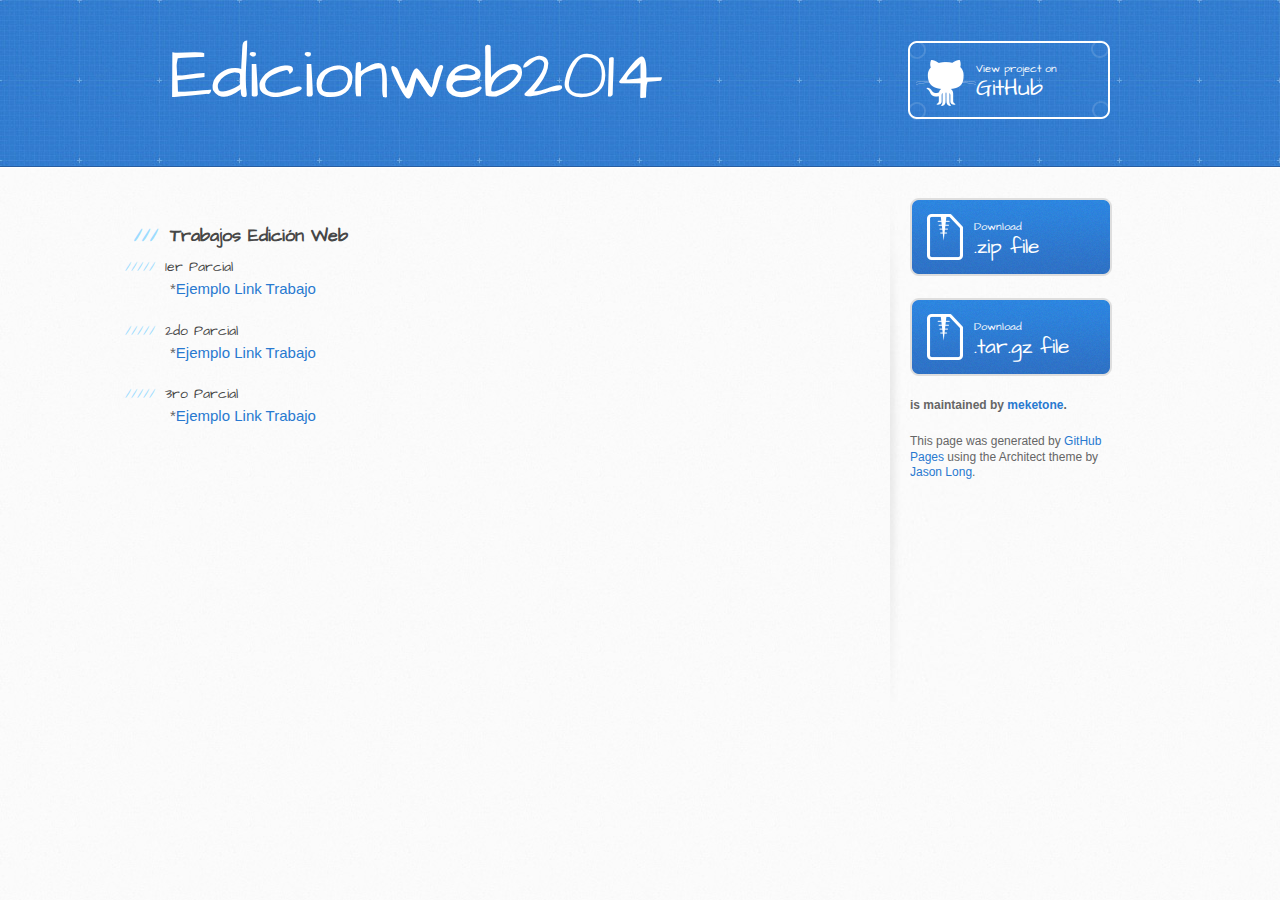
==== index.html @ 48e15e5f "Create gh-pages branch via GitHub" ====
<!DOCTYPE html>
<html>
  <head>
    <meta charset='utf-8'>
    <meta http-equiv="X-UA-Compatible" content="chrome=1">
    <meta name="viewport" content="width=device-width, initial-scale=1, maximum-scale=1">
    <link href='https://fonts.googleapis.com/css?family=Architects+Daughter' rel='stylesheet' type='text/css'>
    <link rel="stylesheet" type="text/css" href="stylesheets/stylesheet.css" media="screen">
    <link rel="stylesheet" type="text/css" href="stylesheets/pygment_trac.css" media="screen">
    <link rel="stylesheet" type="text/css" href="stylesheets/print.css" media="print">

    <!--[if lt IE 9]>
    <script src="//html5shiv.googlecode.com/svn/trunk/html5.js"></script>
    <![endif]-->

    <title>Edicionweb2014 by meketone</title>
  </head>

  <body>
    <header>
      <div class="inner">
        <h1>Edicionweb2014</h1>
        <h2></h2>
        <a href="https://github.com/meketone/edicionweb2014" class="button"><small>View project on</small>GitHub</a>
      </div>
    </header>

    <div id="content-wrapper">
      <div class="inner clearfix">
        <section id="main-content">
          <h3>
<a name="trabajos-edici%C3%B3n-web" class="anchor" href="#trabajos-edici%C3%B3n-web"><span class="octicon octicon-link"></span></a>Trabajos Edición Web</h3>

<h5>
<a name="1er-parcial" class="anchor" href="#1er-parcial"><span class="octicon octicon-link"></span></a>1er Parcial</h5>

<p>*<a href="http://ejemplo">Ejemplo Link Trabajo</a></p>

<h5>
<a name="2do-parcial" class="anchor" href="#2do-parcial"><span class="octicon octicon-link"></span></a>2do Parcial</h5>

<p>*<a href="http://ejemplo">Ejemplo Link Trabajo</a> </p>

<h5>
<a name="3ro-parcial" class="anchor" href="#3ro-parcial"><span class="octicon octicon-link"></span></a>3ro Parcial</h5>

<p>*<a href="http://ejemplo">Ejemplo Link Trabajo</a> </p>
        </section>

        <aside id="sidebar">
          <a href="https://github.com/meketone/edicionweb2014/zipball/master" class="button">
            <small>Download</small>
            .zip file
          </a>
          <a href="https://github.com/meketone/edicionweb2014/tarball/master" class="button">
            <small>Download</small>
            .tar.gz file
          </a>

          <p class="repo-owner"><a href="https://github.com/meketone/edicionweb2014"></a> is maintained by <a href="https://github.com/meketone">meketone</a>.</p>

          <p>This page was generated by <a href="https://pages.github.com">GitHub Pages</a> using the Architect theme by <a href="https://twitter.com/jasonlong">Jason Long</a>.</p>
        </aside>
      </div>
    </div>

  
  </body>
</html>
---- stylesheets/stylesheet.css ----
/* http://meyerweb.com/eric/tools/css/reset/ 
   v2.0 | 20110126
   License: none (public domain)
*/
html, body, div, span, applet, object, iframe,
h1, h2, h3, h4, h5, h6, p, blockquote, pre,
a, abbr, acronym, address, big, cite, code,
del, dfn, em, img, ins, kbd, q, s, samp,
small, strike, strong, sub, sup, tt, var,
b, u, i, center,
dl, dt, dd, ol, ul, li,
fieldset, form, label, legend,
table, caption, tbody, tfoot, thead, tr, th, td,
article, aside, canvas, details, embed, 
figure, figcaption, footer, header, hgroup, 
menu, nav, output, ruby, section, summary,
time, mark, audio, video {
	margin: 0;
	padding: 0;
	border: 0;
	font-size: 100%;
	font: inherit;
	vertical-align: baseline;
}
/* HTML5 display-role reset for older browsers */
article, aside, details, figcaption, figure, 
footer, header, hgroup, menu, nav, section {
	display: block;
}
body {
	line-height: 1;
}
ol, ul {
	list-style: none;
}
blockquote, q {
	quotes: none;
}
blockquote:before, blockquote:after,
q:before, q:after {
	content: '';
	content: none;
}
table {
	border-collapse: collapse;
	border-spacing: 0;
}

/* LAYOUT STYLES */
body {
  font-size: 15px;
  line-height: 1.5; 
  background: #fafafa url(../images/body-bg.jpg) 0 0 repeat;
  font-family: 'Helvetica Neue', Helvetica, Arial, serif;
  font-weight: 400;
  color: #666;
}

a {
  color: #2879d0;
}
a:hover {
  color: #2268b2;
}

header {
  padding-top: 40px;
  padding-bottom: 40px;
  font-family: 'Architects Daughter', 'Helvetica Neue', Helvetica, Arial, serif; 
  background: #2e7bcf url(../images/header-bg.jpg) 0 0 repeat-x;
  border-bottom: solid 1px #275da1;
}

header h1 {
  letter-spacing: -1px;
  font-size: 72px;
  color: #fff;
  line-height: 1;
  margin-bottom: 0.2em;
  width: 540px;
}

header h2 {
  font-size: 26px;
  color: #9ddcff;
  font-weight: normal;
  line-height: 1.3;
  width: 540px;
  letter-spacing: 0;
}

.inner {
  position: relative;
  width: 940px;
  margin: 0 auto;
}

#content-wrapper {
  border-top: solid 1px #fff;
  padding-top: 30px;
}

#main-content {
  width: 690px;
  float: left;
}

#main-content img {
  max-width: 100%;
}

aside#sidebar {
  width: 200px;
  padding-left: 20px;
  min-height: 504px;
  float: right;
  background: transparent url(../images/sidebar-bg.jpg) 0 0 no-repeat;
  font-size: 12px;
  line-height: 1.3;
}

aside#sidebar p.repo-owner,
aside#sidebar p.repo-owner a {
  font-weight: bold;
}

#downloads {
  margin-bottom: 40px;
}

a.button {
  width: 134px;
  height: 58px;
  line-height: 1.2;
  font-size: 23px;
  color: #fff;
  padding-left: 68px;
  padding-top: 22px;
  font-family: 'Architects Daughter', 'Helvetica Neue', Helvetica, Arial, serif; 
}
a.button small {
  display: block;
  font-size: 11px;
}
header a.button {
  position: absolute;
  right: 0;
  top: 0;
  background: transparent url(../images/github-button.png) 0 0 no-repeat;
}
aside a.button {
  width: 138px;
  padding-left: 64px;
  display: block;
  background: transparent url(../images/download-button.png) 0 0 no-repeat;
  margin-bottom: 20px;
  font-size: 21px;
}

code, pre {
  font-family: Monaco, "Bitstream Vera Sans Mono", "Lucida Console", Terminal, monospace;
  color: #222;
  margin-bottom: 30px;
  font-size: 13px;
}

code {
  background-color: #f2f8fc;
  border: solid 1px #dbe7f3;
  padding: 0 3px;
}

pre {
  padding: 20px;
  background: #fff;
  text-shadow: none;
  overflow: auto;
  border: solid 1px #f2f2f2;
}
pre code {
  color: #2879d0;
  background-color: #fff;
  border: none;
  padding: 0;
}

ul, ol, dl {
  margin-bottom: 20px;
}


/* COMMON STYLES */

hr {
  height: 1px;
  line-height: 1px;
  margin-top: 1em;
  padding-bottom: 1em;
  border: none;
  background: transparent url('../images/hr.png') 0 0 no-repeat;
}

table {
  width: 100%;
  border: 1px solid #ebebeb;
}

th {
  font-weight: 500;
}

td {
  border: 1px solid #ebebeb;
  text-align: center; 
  font-weight: 300;
}

form {
  background: #f2f2f2;
  padding: 20px;
  
}


/* GENERAL ELEMENT TYPE STYLES */

#main-content h1 {
  font-family: 'Architects Daughter', 'Helvetica Neue', Helvetica, Arial, serif; 
  font-size: 2.8em;
  letter-spacing: -1px;
  color: #474747;
} 

#main-content h1:before {
  content: "/";
  color: #9ddcff;
  padding-right: 0.3em;
  margin-left: -0.9em;
}

#main-content h2 {
  font-family: 'Architects Daughter', 'Helvetica Neue', Helvetica, Arial, serif; 
  font-size: 22px;
  font-weight: bold;
  margin-bottom: 8px;
  color: #474747;
} 
#main-content h2:before {
  content: "//";
  color: #9ddcff;
  padding-right: 0.3em;
  margin-left: -1.5em;
}

#main-content h3 {
  font-family: 'Architects Daughter', 'Helvetica Neue', Helvetica, Arial, serif; 
  font-size: 18px;
  font-weight: bold;
  margin-top: 24px;
  margin-bottom: 8px;
  color: #474747;
} 
 
#main-content h3:before {
  content: "///";
  color: #9ddcff;
  padding-right: 0.3em;
  margin-left: -2em;
}

#main-content h4 {
  font-family: 'Architects Daughter', 'Helvetica Neue', Helvetica, Arial, serif; 
  font-size: 15px;
  font-weight: bold;
  color: #474747;
} 

h4:before {
  content: "////";
  color: #9ddcff;
  padding-right: 0.3em;
  margin-left: -2.8em;
}

#main-content h5 {
  font-family: 'Architects Daughter', 'Helvetica Neue', Helvetica, Arial, serif; 
  font-size: 14px;
  color: #474747;
} 
h5:before {
  content: "/////";
  color: #9ddcff;
  padding-right: 0.3em;
  margin-left: -3.2em;
}

#main-content h6 {
  font-family: 'Architects Daughter', 'Helvetica Neue', Helvetica, Arial, serif; 
  font-size: .8em;
  color: #474747;
} 
h6:before {
  content: "//////";
  color: #9ddcff;
  padding-right: 0.3em;
  margin-left: -3.7em;
}

p {
  margin-bottom: 20px;
}
 
a {
  text-decoration: none;
}

p a {
  font-weight: 400;
}

blockquote {
  font-size: 1.6em;
  border-left: 10px solid #e9e9e9;
  margin-bottom: 20px;
  padding: 0 0 0 30px;
}

ul {
  list-style: disc inside;
  padding-left: 20px;
}

ol {
  list-style: decimal inside;
  padding-left: 3px;
}

dl dd {
  font-style: italic;
  font-weight: 100;
}

footer {
  background: transparent url('../images/hr.png') 0 0 no-repeat;
  margin-top: 40px;
  padding-top: 20px;
  padding-bottom: 30px;
  font-size: 13px;
  color: #aaa;
}

footer a {
  color: #666;
}
footer a:hover {
  color: #444;
}

/* MISC */
.clearfix:after {
  clear: both;
  content: '.';
  display: block;
  visibility: hidden;
  height: 0;
}

.clearfix {display: inline-block;}
* html .clearfix {height: 1%;}
.clearfix {display: block;}

/* #Media Queries
================================================== */

/* Smaller than standard 960 (devices and browsers) */
@media only screen and (max-width: 959px) {}

/* Tablet Portrait size to standard 960 (devices and browsers) */
@media only screen and (min-width: 768px) and (max-width: 959px) {
  .inner {
    width: 740px;
  }
  header h1, header h2 {
    width: 340px;
  }
  header h1 {
    font-size: 60px;
  }
  header h2 {
    font-size: 30px;
  }
  #main-content {
    width: 490px;
  }
  #main-content h1:before,
  #main-content h2:before,
  #main-content h3:before,
  #main-content h4:before,
  #main-content h5:before,
  #main-content h6:before {
    content: none;
    padding-right: 0;
    margin-left: 0;
  }
}

/* All Mobile Sizes (devices and browser) */
@media only screen and (max-width: 767px) {
  .inner {
    width: 93%;
  }
  header {
    padding: 20px 0;
  }
  header .inner {
    position: relative;
  }
  header h1, header h2 {
    width: 100%;
  }
  header h1 {
    font-size: 48px;
  }
  header h2 {
    font-size: 24px;
  }
  header a.button {
    background-image: none;
    width: auto;
    height: auto;
    display: inline-block;
    margin-top: 15px;
    padding: 5px 10px;
    position: relative;
    text-align: center;
    font-size: 13px;
    line-height: 1;
    background-color: #9ddcff;
    color: #2879d0;
    -moz-border-radius: 5px;
    -webkit-border-radius: 5px;                     
    border-radius: 5px;    
  }
  header a.button small {
    font-size: 13px;
    display: inline;
  }
  #main-content,
  aside#sidebar {
    float: none;
    width: 100% ! important;
  }
  aside#sidebar {
    background-image: none;
    margin-top: 20px;
    border-top: solid 1px #ddd;
    padding: 20px 0;
    min-height: 0;
  }
  aside#sidebar a.button {
    display: none;
  }
  #main-content h1:before,
  #main-content h2:before,
  #main-content h3:before,
  #main-content h4:before,
  #main-content h5:before,
  #main-content h6:before {
    content: none;
    padding-right: 0;
    margin-left: 0;
  }
}

/* Mobile Landscape Size to Tablet Portrait (devices and browsers) */
@media only screen and (min-width: 480px) and (max-width: 767px) {}

/* Mobile Portrait Size to Mobile Landscape Size (devices and browsers) */
@media only screen and (max-width: 479px) {}
---- stylesheets/pygment_trac.css ----
.highlight  { background: #ffffff; }
.highlight .c { color: #999988; font-style: italic } /* Comment */
.highlight .err { color: #a61717; background-color: #e3d2d2 } /* Error */
.highlight .k { font-weight: bold } /* Keyword */
.highlight .o { font-weight: bold } /* Operator */
.highlight .cm { color: #999988; font-style: italic } /* Comment.Multiline */
.highlight .cp { color: #999999; font-weight: bold } /* Comment.Preproc */
.highlight .c1 { color: #999988; font-style: italic } /* Comment.Single */
.highlight .cs { color: #999999; font-weight: bold; font-style: italic } /* Comment.Special */
.highlight .gd { color: #000000; background-color: #ffdddd } /* Generic.Deleted */
.highlight .gd .x { color: #000000; background-color: #ffaaaa } /* Generic.Deleted.Specific */
.highlight .ge { font-style: italic } /* Generic.Emph */
.highlight .gr { color: #aa0000 } /* Generic.Error */
.highlight .gh { color: #999999 } /* Generic.Heading */
.highlight .gi { color: #000000; background-color: #ddffdd } /* Generic.Inserted */
.highlight .gi .x { color: #000000; background-color: #aaffaa } /* Generic.Inserted.Specific */
.highlight .go { color: #888888 } /* Generic.Output */
.highlight .gp { color: #555555 } /* Generic.Prompt */
.highlight .gs { font-weight: bold } /* Generic.Strong */
.highlight .gu { color: #800080; font-weight: bold; } /* Generic.Subheading */
.highlight .gt { color: #aa0000 } /* Generic.Traceback */
.highlight .kc { font-weight: bold } /* Keyword.Constant */
.highlight .kd { font-weight: bold } /* Keyword.Declaration */
.highlight .kn { font-weight: bold } /* Keyword.Namespace */
.highlight .kp { font-weight: bold } /* Keyword.Pseudo */
.highlight .kr { font-weight: bold } /* Keyword.Reserved */
.highlight .kt { color: #445588; font-weight: bold } /* Keyword.Type */
.highlight .m { color: #009999 } /* Literal.Number */
.highlight .s { color: #d14 } /* Literal.String */
.highlight .na { color: #008080 } /* Name.Attribute */
.highlight .nb { color: #0086B3 } /* Name.Builtin */
.highlight .nc { color: #445588; font-weight: bold } /* Name.Class */
.highlight .no { color: #008080 } /* Name.Constant */
.highlight .ni { color: #800080 } /* Name.Entity */
.highlight .ne { color: #990000; font-weight: bold } /* Name.Exception */
.highlight .nf { color: #990000; font-weight: bold } /* Name.Function */
.highlight .nn { color: #555555 } /* Name.Namespace */
.highlight .nt { color: #000080 } /* Name.Tag */
.highlight .nv { color: #008080 } /* Name.Variable */
.highlight .ow { font-weight: bold } /* Operator.Word */
.highlight .w { color: #bbbbbb } /* Text.Whitespace */
.highlight .mf { color: #009999 } /* Literal.Number.Float */
.highlight .mh { color: #009999 } /* Literal.Number.Hex */
.highlight .mi { color: #009999 } /* Literal.Number.Integer */
.highlight .mo { color: #009999 } /* Literal.Number.Oct */
.highlight .sb { color: #d14 } /* Literal.String.Backtick */
.highlight .sc { color: #d14 } /* Literal.String.Char */
.highlight .sd { color: #d14 } /* Literal.String.Doc */
.highlight .s2 { color: #d14 } /* Literal.String.Double */
.highlight .se { color: #d14 } /* Literal.String.Escape */
.highlight .sh { color: #d14 } /* Literal.String.Heredoc */
.highlight .si { color: #d14 } /* Literal.String.Interpol */
.highlight .sx { color: #d14 } /* Literal.String.Other */
.highlight .sr { color: #009926 } /* Literal.String.Regex */
.highlight .s1 { color: #d14 } /* Literal.String.Single */
.highlight .ss { color: #990073 } /* Literal.String.Symbol */
.highlight .bp { color: #999999 } /* Name.Builtin.Pseudo */
.highlight .vc { color: #008080 } /* Name.Variable.Class */
.highlight .vg { color: #008080 } /* Name.Variable.Global */
.highlight .vi { color: #008080 } /* Name.Variable.Instance */
.highlight .il { color: #009999 } /* Literal.Number.Integer.Long */

.type-csharp .highlight .k { color: #0000FF }
.type-csharp .highlight .kt { color: #0000FF }
.type-csharp .highlight .nf { color: #000000; font-weight: normal }
.type-csharp .highlight .nc { color: #2B91AF }
.type-csharp .highlight .nn { color: #000000 }
.type-csharp .highlight .s { color: #A31515 }
.type-csharp .highlight .sc { color: #A31515 }
---- stylesheets/print.css ----
html, body, div, span, applet, object, iframe,
h1, h2, h3, h4, h5, h6, p, blockquote, pre,
a, abbr, acronym, address, big, cite, code,
del, dfn, em, img, ins, kbd, q, s, samp,
small, strike, strong, sub, sup, tt, var,
b, u, i, center,
dl, dt, dd, ol, ul, li,
fieldset, form, label, legend,
table, caption, tbody, tfoot, thead, tr, th, td,
article, aside, canvas, details, embed, 
figure, figcaption, footer, header, hgroup, 
menu, nav, output, ruby, section, summary,
time, mark, audio, video {
  margin: 0;
  padding: 0;
  border: 0;
  font-size: 100%;
  font: inherit;
  vertical-align: baseline;
}
/* HTML5 display-role reset for older browsers */
article, aside, details, figcaption, figure, 
footer, header, hgroup, menu, nav, section {
  display: block;
}
body {
  line-height: 1;
}
ol, ul {
  list-style: none;
}
blockquote, q {
  quotes: none;
}
blockquote:before, blockquote:after,
q:before, q:after {
  content: '';
  content: none;
}
table {
  border-collapse: collapse;
  border-spacing: 0;
}
body {
  font-size: 13px;
  line-height: 1.5; 
  font-family: 'Helvetica Neue', Helvetica, Arial, serif;
  color: #000;
}

a {
  color: #d5000d;
  font-weight: bold;
}

header {
  padding-top: 35px;
  padding-bottom: 10px;
}

header h1 {
  font-weight: bold;
  letter-spacing: -1px;
  font-size: 48px;
  color: #303030;
  line-height: 1.2;
}

header h2 {
  letter-spacing: -1px;
  font-size: 24px;
  color: #aaa;
  font-weight: normal;
  line-height: 1.3;
}
#downloads {
  display: none;
}
#main_content {
  padding-top: 20px;
}

code, pre {
  font-family: Monaco, "Bitstream Vera Sans Mono", "Lucida Console", Terminal;
  color: #222;
  margin-bottom: 30px;
  font-size: 12px;
}

code {
  padding: 0 3px;
}

pre {
  border: solid 1px #ddd;
  padding: 20px;
  overflow: auto;
}
pre code {
  padding: 0;
}

ul, ol, dl {
  margin-bottom: 20px;
}


/* COMMON STYLES */

table {
  width: 100%;
  border: 1px solid #ebebeb;
}

th {
  font-weight: 500;
}

td {
  border: 1px solid #ebebeb;
  text-align: center; 
  font-weight: 300;
}

form {
  background: #f2f2f2;
  padding: 20px;
  
}


/* GENERAL ELEMENT TYPE STYLES */

h1 {
  font-size: 2.8em;
} 

h2 {
  font-size: 22px;
  font-weight: bold;
  color: #303030;
  margin-bottom: 8px;
} 

h3 {
  color: #d5000d;
  font-size: 18px;
  font-weight: bold;
  margin-bottom: 8px;
} 
 
h4 {
  font-size: 16px;
  color: #303030;
  font-weight: bold;
} 

h5 {
  font-size: 1em;
  color: #303030;
} 

h6 {
  font-size: .8em;
  color: #303030;
} 

p {
  font-weight: 300;
  margin-bottom: 20px;
}
 
a {
  text-decoration: none;
}

p a {
  font-weight: 400;
}

blockquote {
  font-size: 1.6em;
  border-left: 10px solid #e9e9e9;
  margin-bottom: 20px;
  padding: 0 0 0 30px;
}

ul li {
  list-style: disc inside;
  padding-left: 20px;
}

ol li {
  list-style: decimal inside;
  padding-left: 3px;
}

dl dd {
  font-style: italic;
  font-weight: 100;
}

footer {
  margin-top: 40px;
  padding-top: 20px;
  padding-bottom: 30px;
  font-size: 13px;
  color: #aaa;
}

footer a {
  color: #666;
}

/* MISC */
.clearfix:after {
  clear: both;
  content: '.';
  display: block;
  visibility: hidden;
  height: 0;
}

.clearfix {display: inline-block;}
* html .clearfix {height: 1%;}
.clearfix {display: block;}
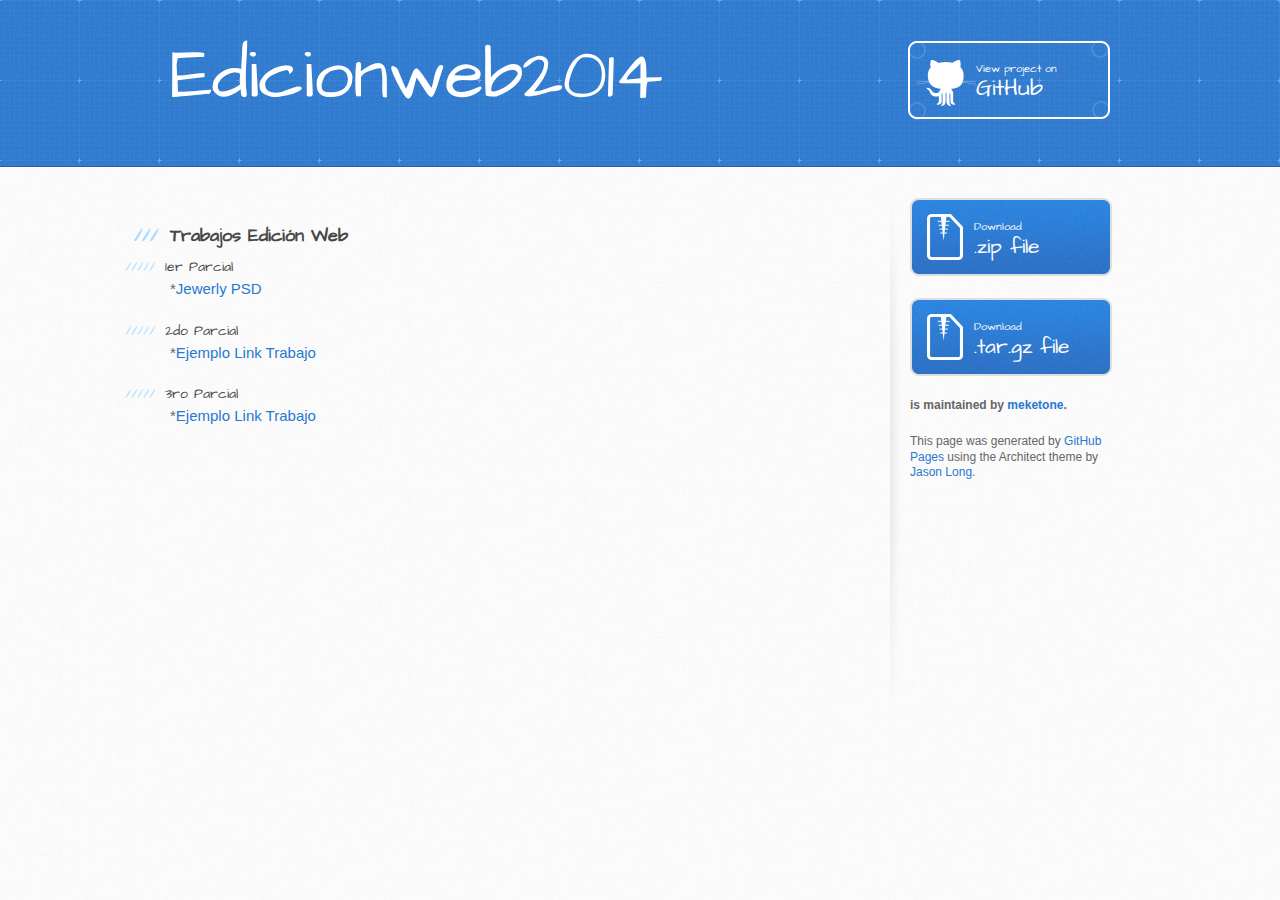
==== commit a2d75f0e: "Jewerly" ====
--- a/index.html
+++ b/index.html
@@ -34,7 +34,7 @@
 <h5>
 <a name="1er-parcial" class="anchor" href="#1er-parcial"><span class="octicon octicon-link"></span></a>1er Parcial</h5>
 
-<p>*<a href="http://ejemplo">Ejemplo Link Trabajo</a></p>
+<p>*<a href="jewerly">Jewerly PSD</a></p>
 
 <h5>
 <a name="2do-parcial" class="anchor" href="#2do-parcial"><span class="octicon octicon-link"></span></a>2do Parcial</h5>
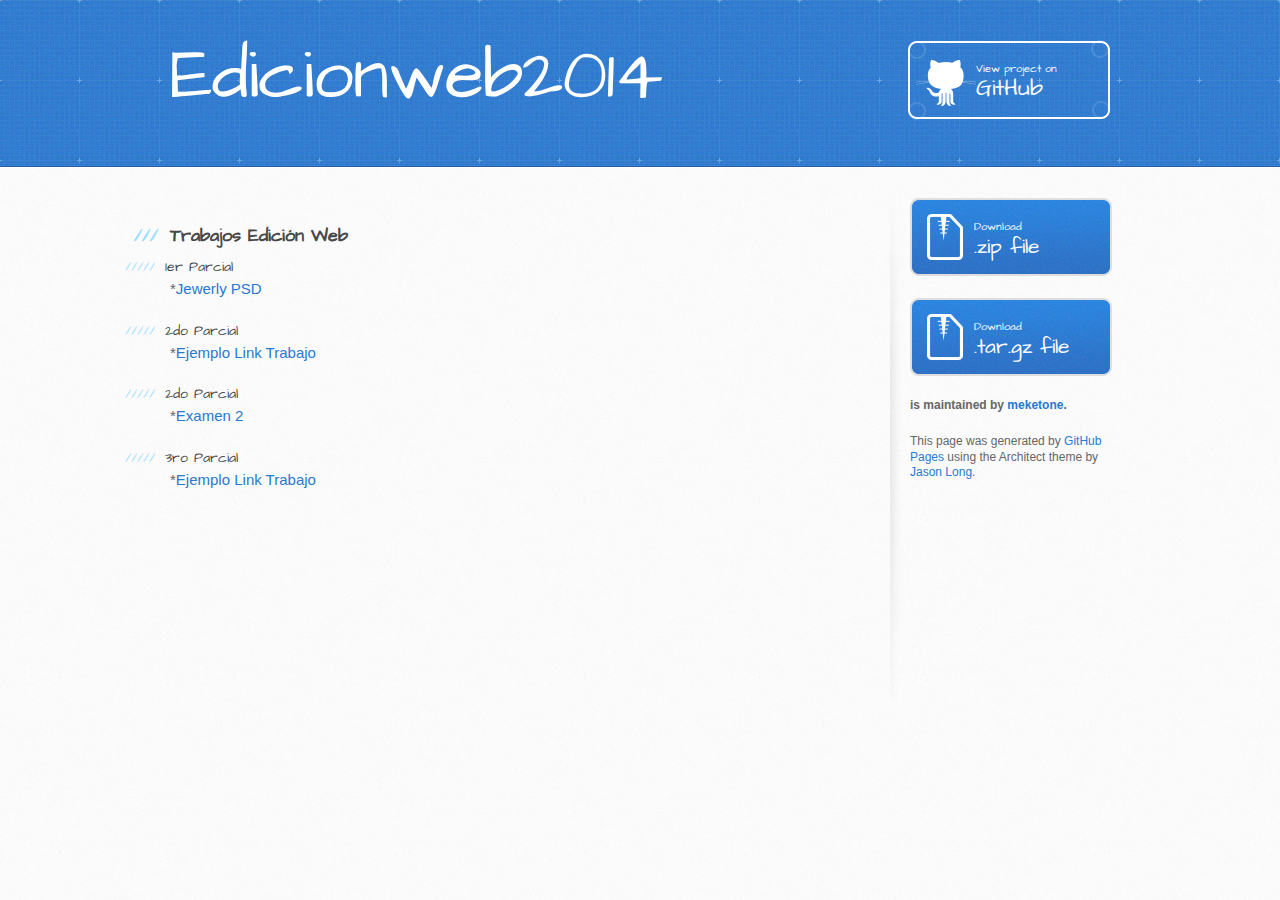
==== commit bcde6261: "examen 2 termidado" ====
--- a/index.html
+++ b/index.html
@@ -34,7 +34,7 @@
 <h5>
 <a name="1er-parcial" class="anchor" href="#1er-parcial"><span class="octicon octicon-link"></span></a>1er Parcial</h5>
 
-<p>*<a href="jewerly">Jewerly PSD</a></p>
+<p>*<a href="jewerly/index.html">Jewerly PSD</a></p>
 
 <h5>
 <a name="2do-parcial" class="anchor" href="#2do-parcial"><span class="octicon octicon-link"></span></a>2do Parcial</h5>
@@ -42,9 +42,16 @@
 <p>*<a href="http://ejemplo">Ejemplo Link Trabajo</a> </p>
 
 <h5>
+<a name="Examen 2do Parcial" class="anchor" href="#2do-parcial"><span class="octicon octicon-link"></span></a>2do Parcial</h5>
+
+<p>*<a href="Examen2/index.html">Examen 2</a> </p>
+
+<h5>
 <a name="3ro-parcial" class="anchor" href="#3ro-parcial"><span class="octicon octicon-link"></span></a>3ro Parcial</h5>
 
 <p>*<a href="http://ejemplo">Ejemplo Link Trabajo</a> </p>
+
+
         </section>
 
         <aside id="sidebar">
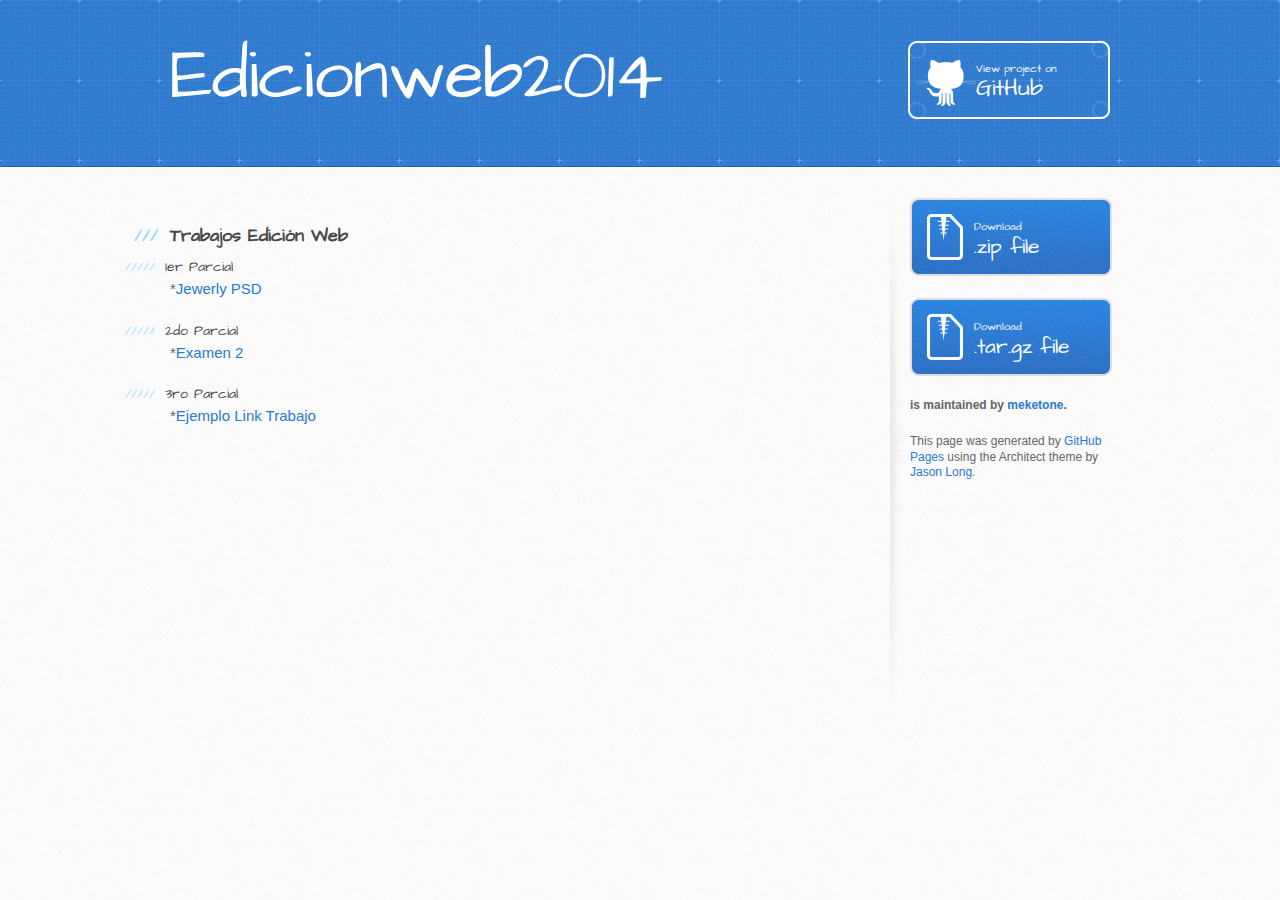
==== commit c94b5763: "Borre segundo parcial" ====
--- a/index.html
+++ b/index.html
@@ -36,10 +36,6 @@
 
 <p>*<a href="jewerly/index.html">Jewerly PSD</a></p>
 
-<h5>
-<a name="2do-parcial" class="anchor" href="#2do-parcial"><span class="octicon octicon-link"></span></a>2do Parcial</h5>
-
-<p>*<a href="http://ejemplo">Ejemplo Link Trabajo</a> </p>
 
 <h5>
 <a name="Examen 2do Parcial" class="anchor" href="#2do-parcial"><span class="octicon octicon-link"></span></a>2do Parcial</h5>
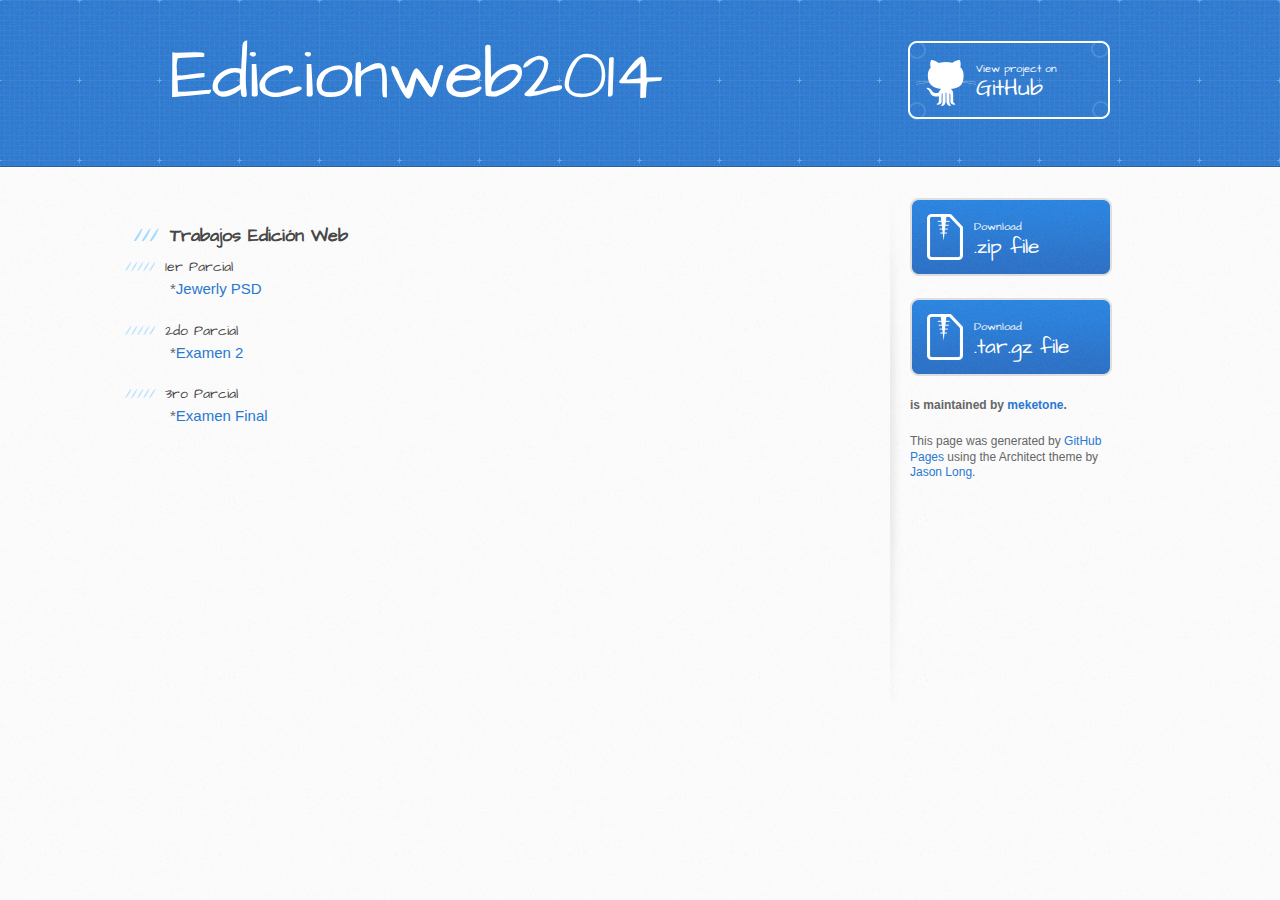
==== commit 69d18908: "Liisto" ====
--- a/index.html
+++ b/index.html
@@ -45,7 +45,7 @@
 <h5>
 <a name="3ro-parcial" class="anchor" href="#3ro-parcial"><span class="octicon octicon-link"></span></a>3ro Parcial</h5>
 
-<p>*<a href="http://ejemplo">Ejemplo Link Trabajo</a> </p>
+<p>*<a href="ExamenFinal/index.html">Examen Final</a> </p>
 
 
         </section>
